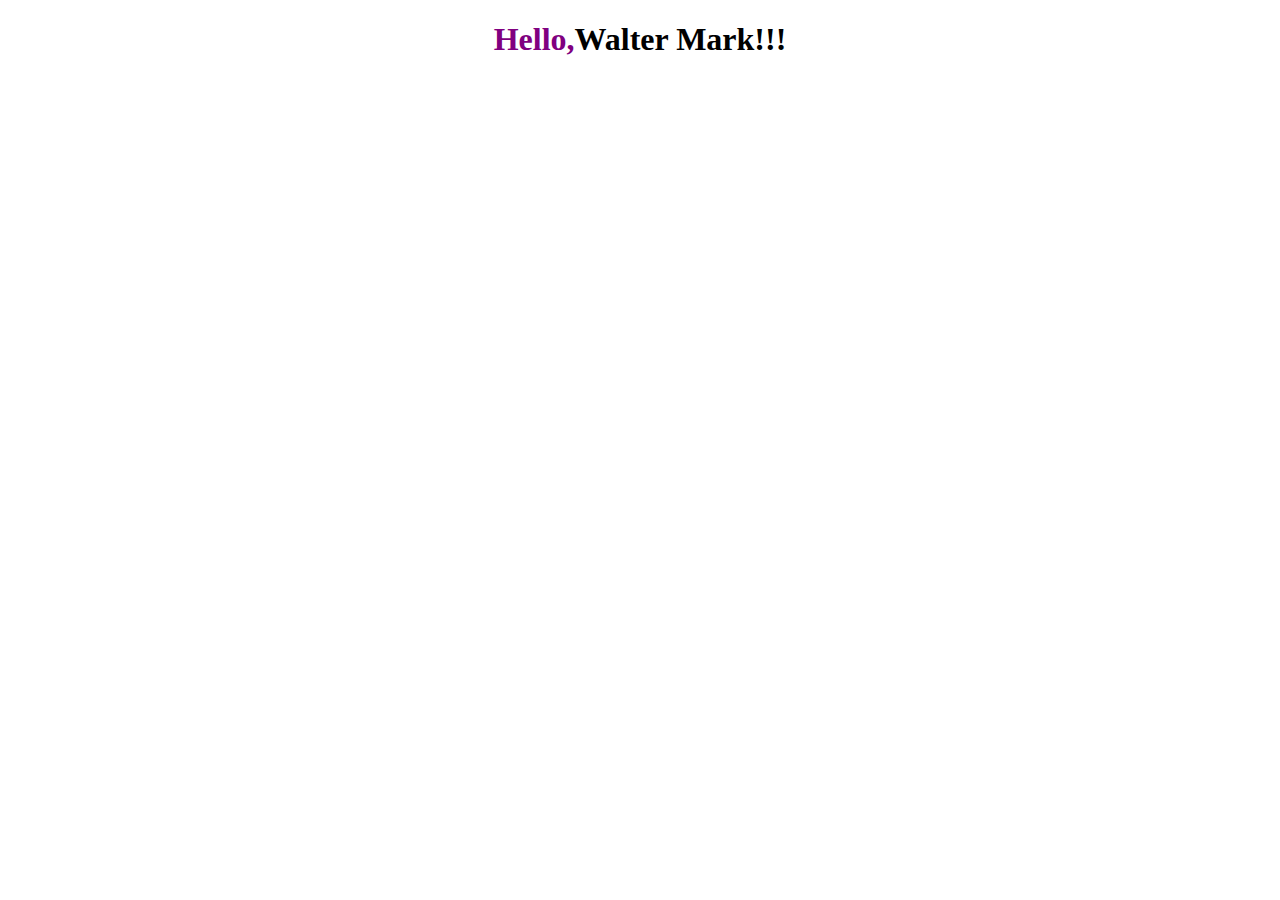
==== src/index.html @ 360847a5 "Edited" ====
<!doctype html>
<html lang="en">
<head>
  <meta charset="UTF-8">
  <meta name="viewport" content="width=device-width, initial-scale=1">
  <link rel="stylesheet" href="styles.css">
  <title>Document</title>
</head>
<body>
<h1 class="logo"><span class="logo__highlights">Hello,</span>Walter Mark!!!</h1>
</body>
</html>
---- src/styles.css ----
.logo {
  font-family: "Chalkduster", fantasy;
  text-align: center;
}

.logo__highlights {
  color: purple;
}
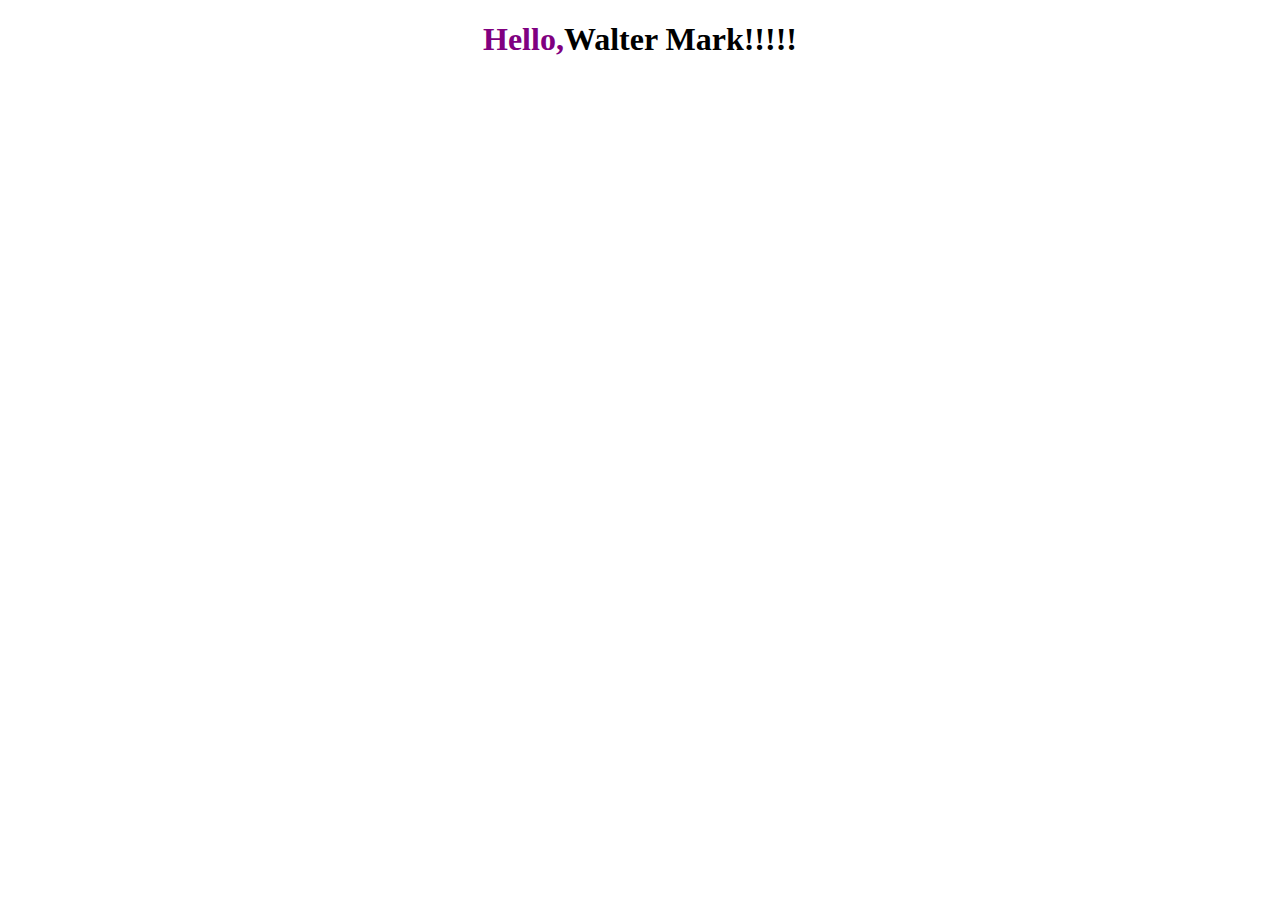
==== commit cac8fda8: "I want to add !" ====
--- a/src/index.html
+++ b/src/index.html
@@ -7,6 +7,6 @@
   <title>Document</title>
 </head>
 <body>
-<h1 class="logo"><span class="logo__highlights">Hello,</span>Walter Mark!!!</h1>
+<h1 class="logo"><span class="logo__highlights">Hello,</span>Walter Mark!!!!!</h1>
 </body>
 </html>
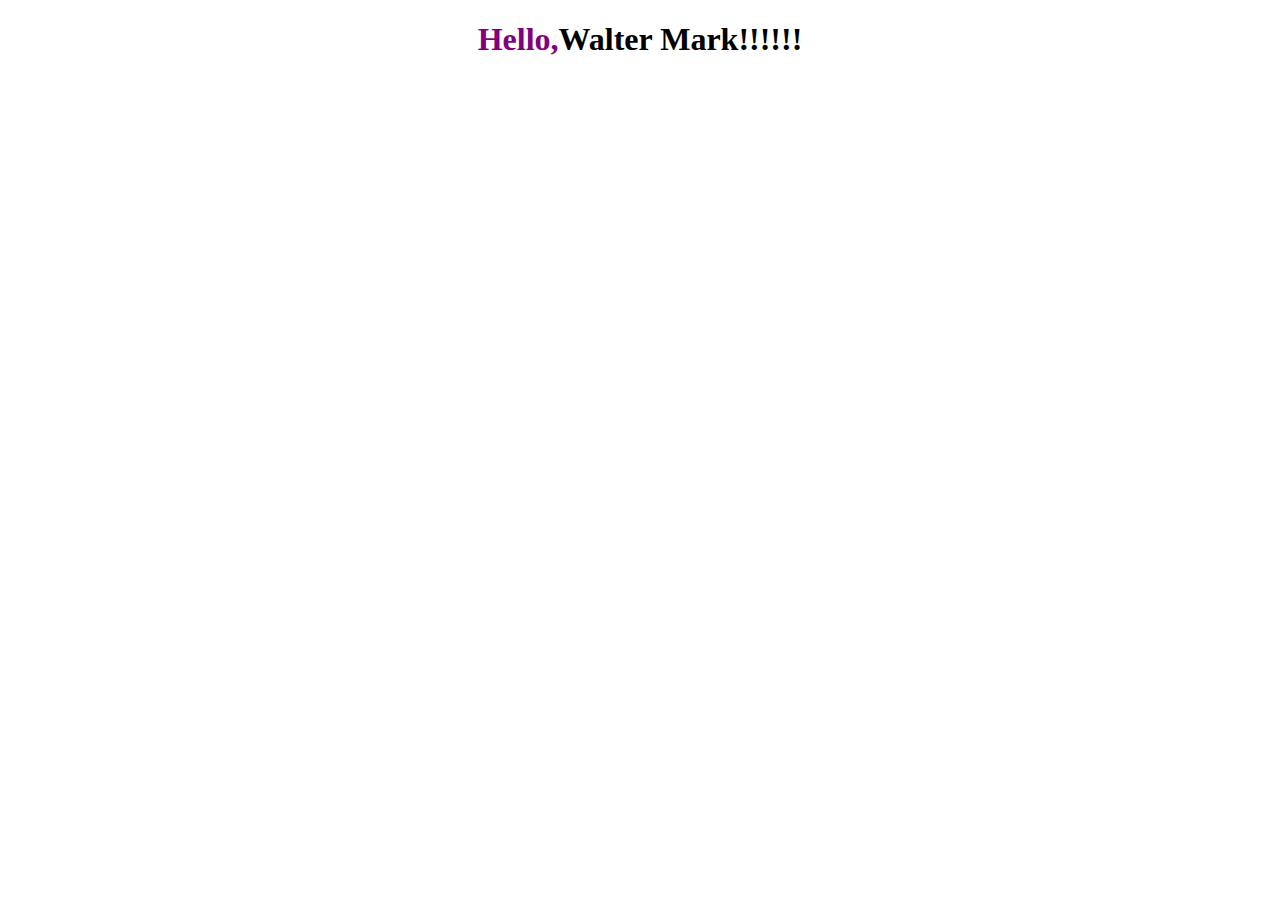
==== commit 6a15514c: "I want to add more !" ====
--- a/src/index.html
+++ b/src/index.html
@@ -7,6 +7,6 @@
   <title>Document</title>
 </head>
 <body>
-<h1 class="logo"><span class="logo__highlights">Hello,</span>Walter Mark!!!!!</h1>
+<h1 class="logo"><span class="logo__highlights">Hello,</span>Walter Mark!!!!!!</h1>
 </body>
 </html>
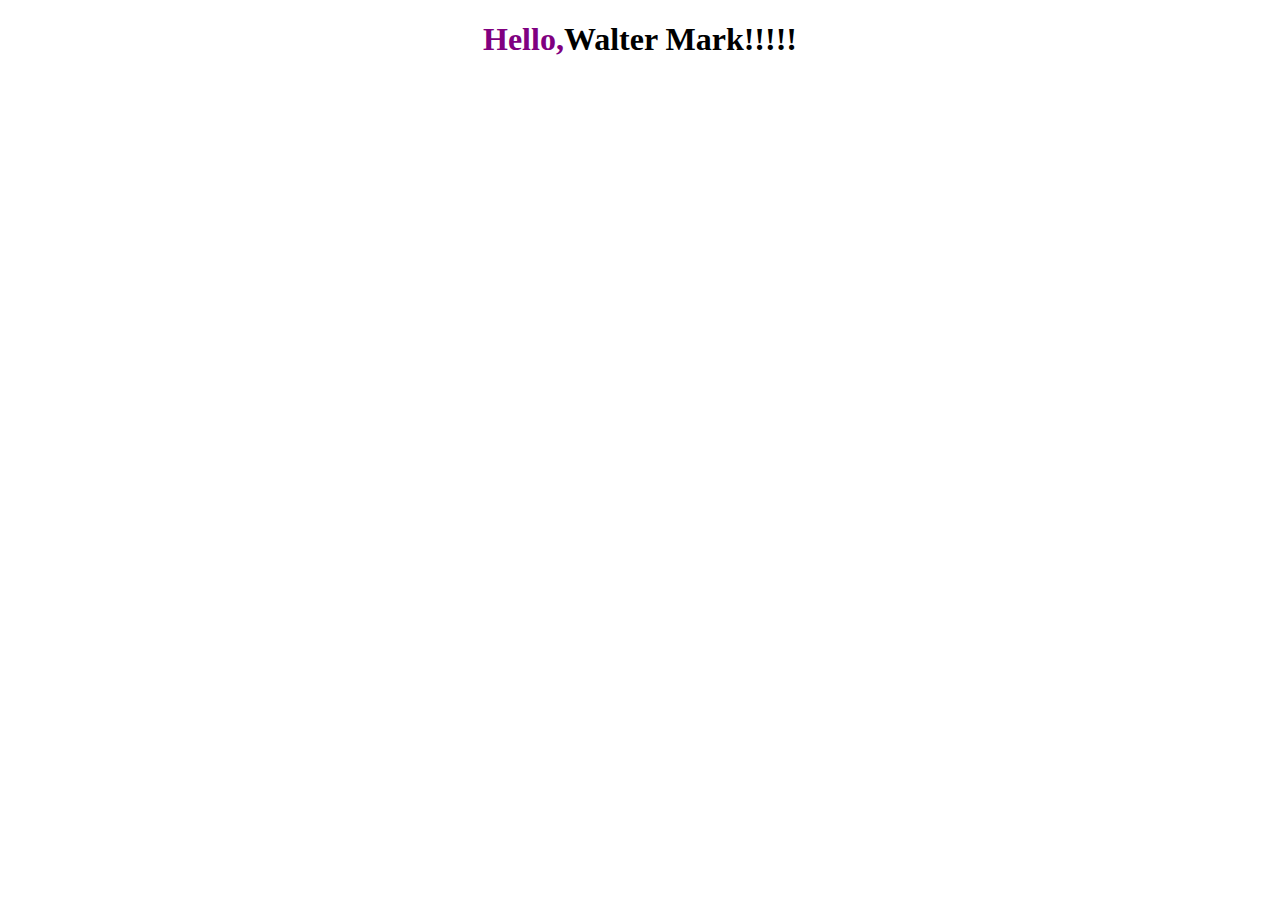
==== commit 34f30140: "Merge remote-tracking branch 'origin/clone-repo' into clone-repo" ====
--- a/src/index.html
+++ b/src/index.html
@@ -7,6 +7,6 @@
   <title>Document</title>
 </head>
 <body>
-<h1 class="logo"><span class="logo__highlights">Hello,</span>Walter Mark!!!!!!</h1>
+<h1 class="logo"><span class="logo__highlights">Hello,</span>Walter Mark!!!!!</h1>
 </body>
 </html>
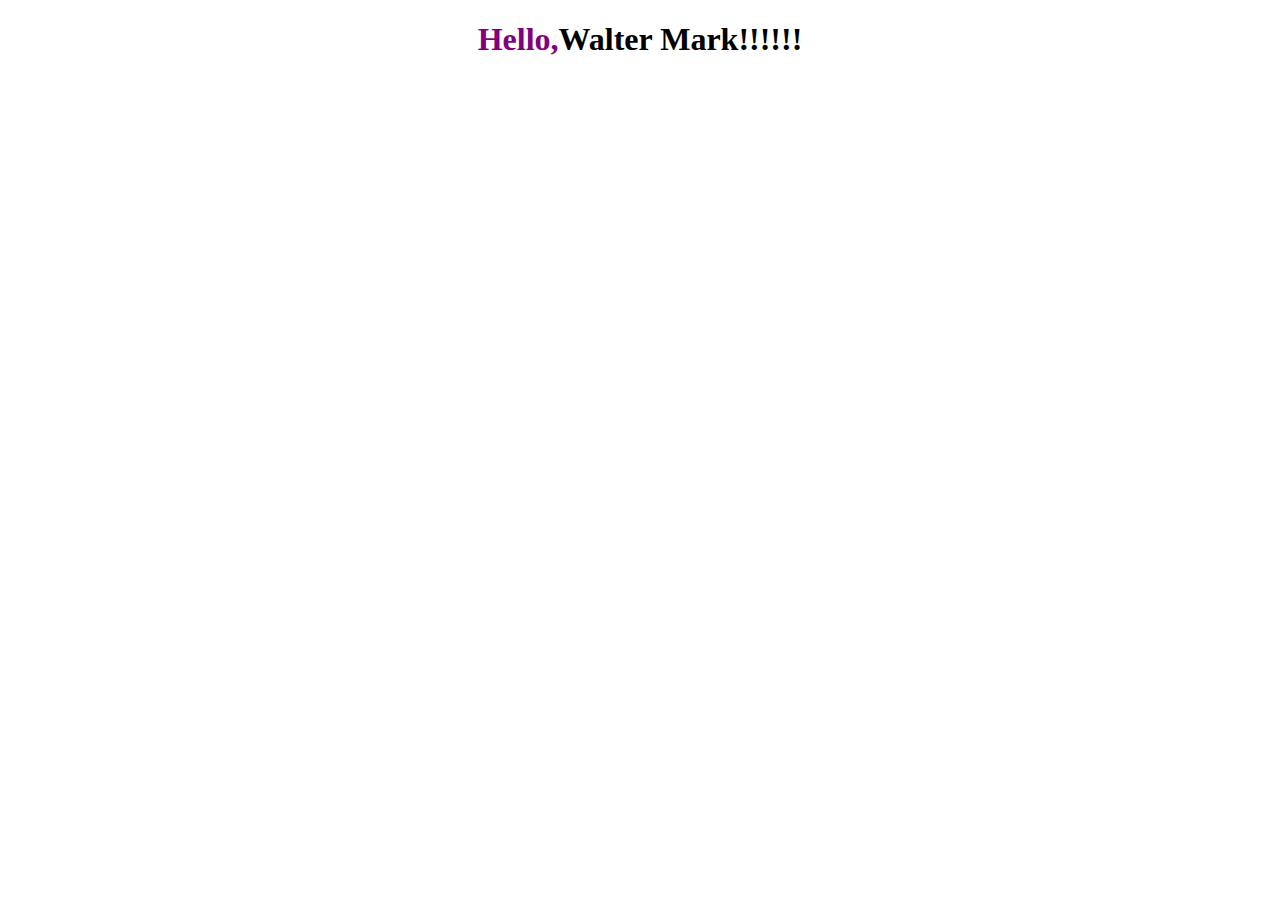
==== commit a99ae8fa: "I want to add more !" ====
--- a/src/index.html
+++ b/src/index.html
@@ -7,6 +7,6 @@
   <title>Document</title>
 </head>
 <body>
-<h1 class="logo"><span class="logo__highlights">Hello,</span>Walter Mark!!!!!</h1>
+<h1 class="logo"><span class="logo__highlights">Hello,</span>Walter Mark!!!!!!</h1>
 </body>
 </html>
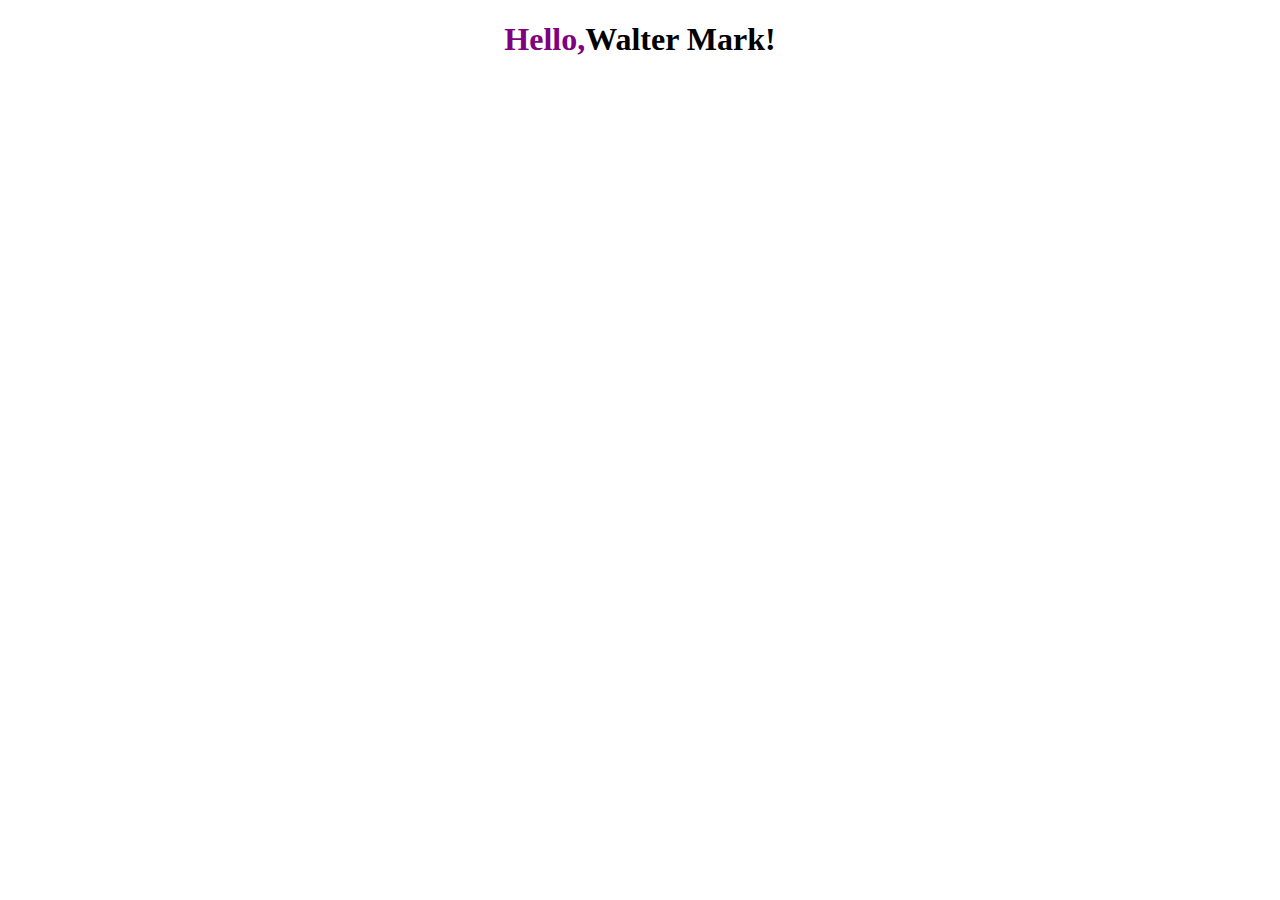
==== commit 7c23c39e: "I changes the logo again" ====
--- a/src/index.html
+++ b/src/index.html
@@ -7,6 +7,6 @@
   <title>Document</title>
 </head>
 <body>
-<h1 class="logo"><span class="logo__highlights">Hello,</span>Walter Mark!!!!!!</h1>
+<h1 class="logo"><span class="logo__highlights">Hello,</span>Walter Mark!</h1>
 </body>
 </html>
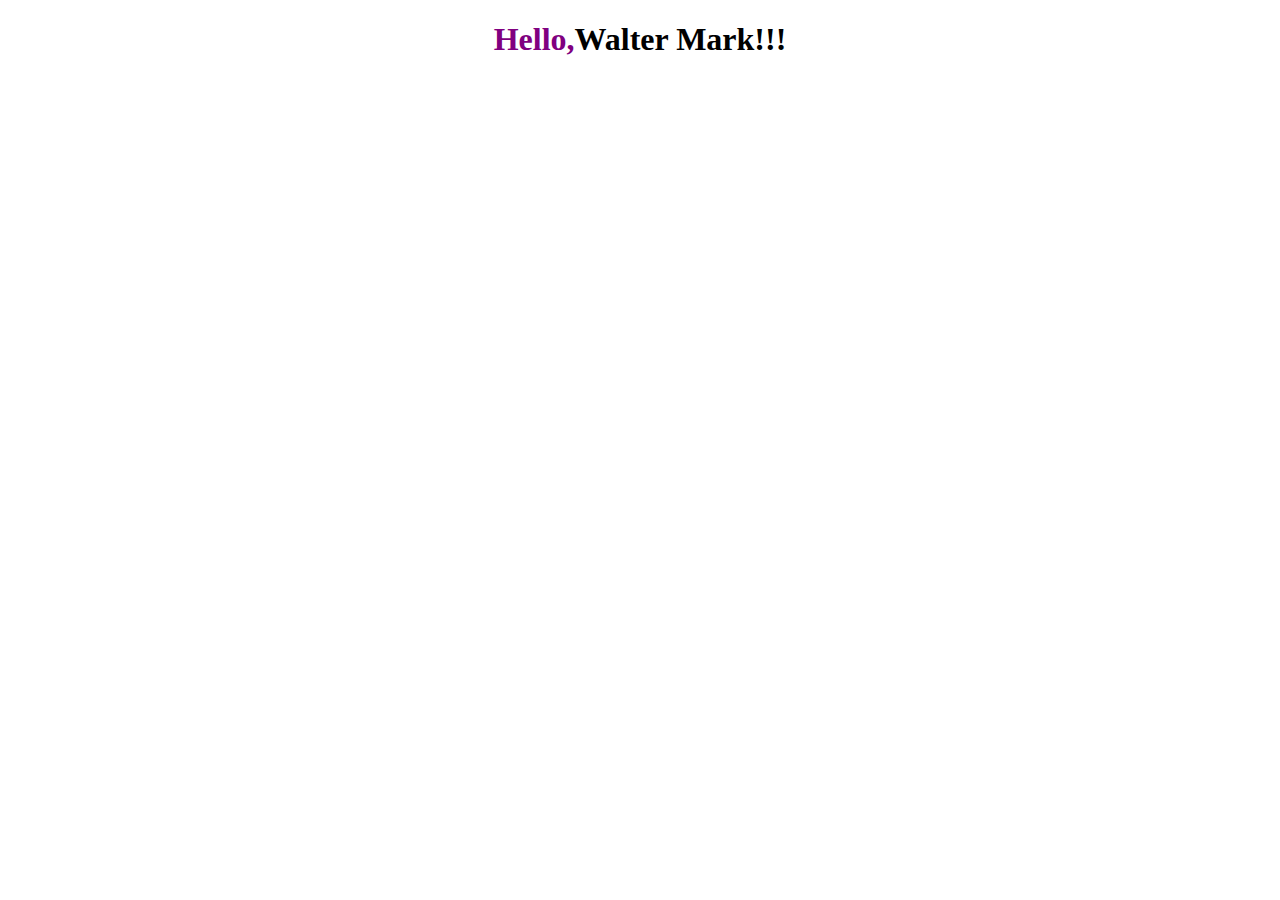
==== commit 2e43ecba: "I change the html" ====
--- a/src/index.html
+++ b/src/index.html
@@ -7,6 +7,6 @@
   <title>Document</title>
 </head>
 <body>
-<h1 class="logo"><span class="logo__highlights">Hello,</span>Walter Mark!</h1>
+<h1 class="logo"><span class="logo__highlights">Hello,</span>Walter Mark!!!</h1>
 </body>
 </html>
